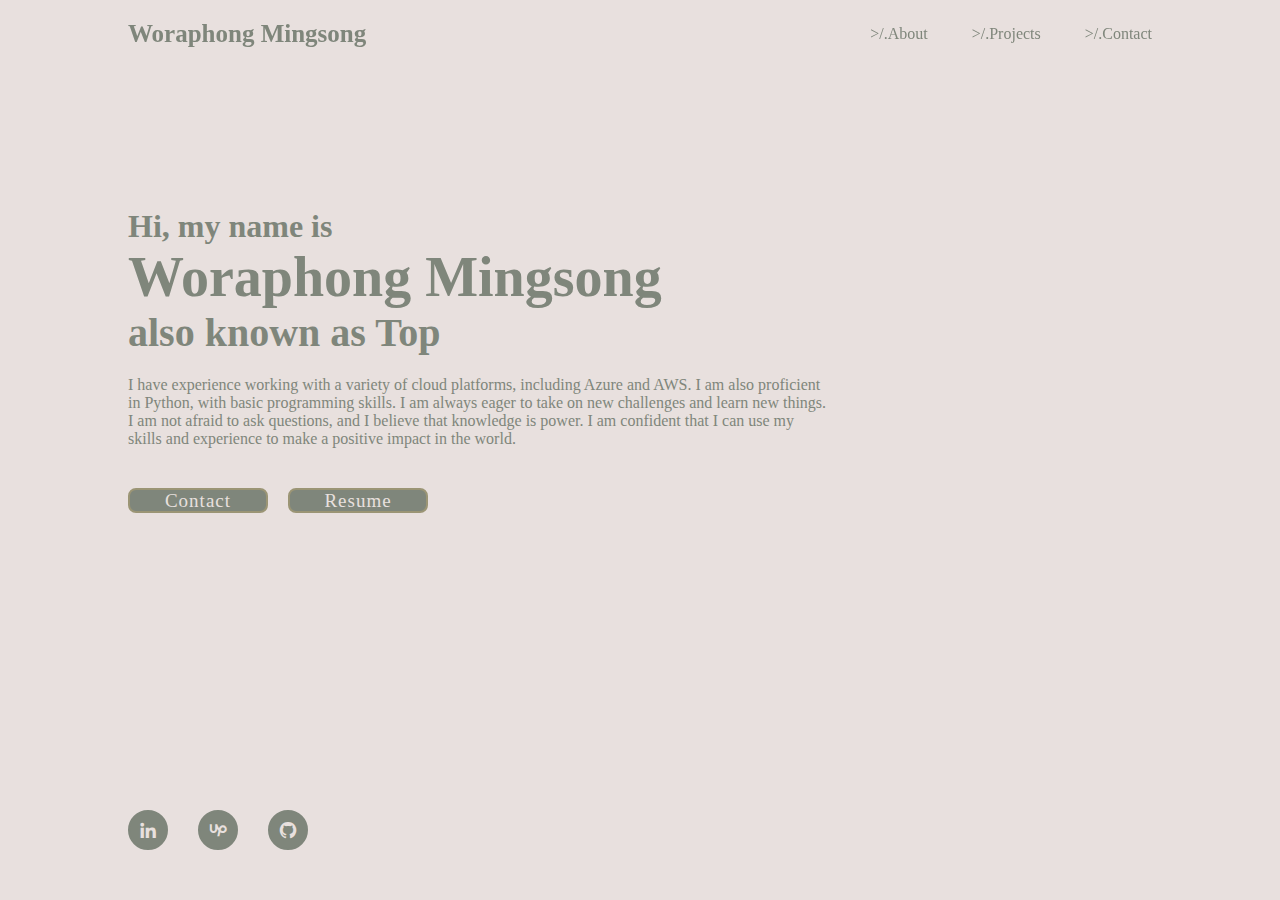
==== index.html @ 11c42193 "v0.1 upload html/css/js for the website baseline" ====
<!DOCTYPE html>


<html lang="en">
  
  <head>
    <meta charset="utf-8">
    <meta http-equiv="X-UA-Compatible" content="IE=edge">
    <meta name="viewpoint" content="width=device-width, initial-scale=1.0">
    <title>Home | Wmingsong </title>
    <link rel="stylesheet" href="./style.css">
    <script src="index.js"></script>
    <link href='https://unpkg.com/boxicons@2.1.4/css/boxicons.min.css' rel='stylesheet'>
  </head>
  
  <body>
    <header class="header">
      <a href="index.html" class="logo">Woraphong Mingsong</a>

      <nav class="navbar">
          <a href="#About" >>/.About</a>
          <a href="#Projects" >>/.Projects</a></li>
          <a href="#Contact" >>/.Contact</a></li>
      </nav>
    
    </header>
    <section class="home">
      <div class="home-content">
        <h3>Hi, my name is</h3>
        <h1>Woraphong Mingsong</h1>
        <h2>also known as Top</h2>
        <p>I have experience working with a variety of cloud platforms, 
          including Azure and AWS. I am also proficient in Python, with basic programming skills. 
          I am always eager to take on new challenges and learn new things. 
          I am not afraid to ask questions, and I believe that knowledge is power. 
          I am confident that I can use my skills and experience to make a positive impact in the world. </p>   
        
          <div class="btn-box">
          <a href="#">Contact</a>
          <a id="resume" href="./Woraphong_Mingsong_Resume.pdf" target="_blank" download>Resume</a>
          </div>

            <div class="home-social">
              <a href="https://www.linkedin.com/in/woraphong-mingsong/"><i class='bx bxl-linkedin' ></i></i></a>
              <a href="https://www.upwork.com/freelancers/~01409d616c58839f75"><i class='bx bxl-upwork' ></i></a>
              <a href="https://github.com/Ricesucooker"><i class='bx bxl-github'></i></a>
            </div>
      </div>

    </section>
  </body>
</html>
---- style.css ----
*{
    margin: 0;
    padding: 0;
    box-sizing: border-box;
    overflow: anywhere;
    
}
body{
    background: #e8e0de;
    color: #7f867b;
}

.header{
    position: fixed;
    top: 0;
    left: 0;
    width: 100%;
    padding: 20px 10%;
    background-color: transparent;
    display:  flex;
    justify-content: space-between;
    align-items: center;
    z-index: 100%;
}

.logo{
    font-size: 25px;
    color: #7f867b;
    text-decoration: none;
    font-weight: 600;
}

.navbar a {
    font-size: 16px;
    color: #7f867b;
    text-decoration: none;
    font-weight: 500;
    margin-left: 40px;
    transition: .3s;
}

.navbar a:hover {
    color: #2c2c2a;
}

.home {
    height: 80vh;
    display: flex;
    align-items: center;
    padding: 0 10%;
}

.home-content {
    max-width: 700px;
}

.home-content h1 {
    font-size: 56px;
    font-weight: 700;

}

.home-content h2 {
    font-size: 40px;
    font-weight: 700;
}

.home-content h3 {
    font-size: 32px;
    font-weight: 700;
}

.home-content p {
    font-size: 16px;
    margin:  20px 0 40px;

}

.home-content .btn-box {
    display: flex;
    justify-content: space-between;
    width: 300px;   
    height: 25px;

}

.btn-box a {
    position: relative;
    display: inline-flex;
    justify-content: center;
    align-content: center;
    width: 140px;
    height: 100%;
    background: #7f867b;
    border: 2px solid #9b9575;
    border-radius: 8px;
    font-size: 19px;
    text-decoration: none;
    font-weight: 400;
    letter-spacing: 1px;
    color: #e8e0de;
    z-index: 1;
    overflow: hidden;
    transition: .8s;
}
.btn-box a:nth-child(4){
    background: transparent;
    color: #7f867b;
}
.btn-box a:hover{
    color: #7f867b;

}

.btn-box a:before {
    background: #7f867b;
}

.btn-box a::before{
    content: '';
    position: absolute;
    top: 0;
    left: 0;
    width: 0;
    height: 100%;
    background: #e8e0de;
    z-index: -1;
    transition: .8s;
}

.btn-box a:hover::before{
    width: 100%;
}

.home-social {
    background-color: #e8e0de;
    position: absolute;
    display: inline-flex;
    bottom: 50px;
    width: 180px;
    justify-content: space-between;

}
.home-social a {
    display: inline-flex;
    justify-content: center;
    align-items: center;
    width: 40px;
    height: 40px;
    background: #7f867b;
    border: 2px solid #7f867b;
    border-radius: 50%;
    font-size: 20px;
    color: #e8e0de;
    text-decoration: none;
    transition: .8s;

}

.home-social a:nth-child(6){
    color: #7f867b;
}

.home-social a:hover{
    color: #7f867b;
    background-color: #E3e4e0;
}

.home-social a:hover::before{
    color:#7f867b;
}

.home-social a:hover::before{
    content: '';
    position: absolute;
    top: 0;
    left: 0;
    width: 0;
    height: 100%;
    background: #e8e0de;
    transition: .8s;
}
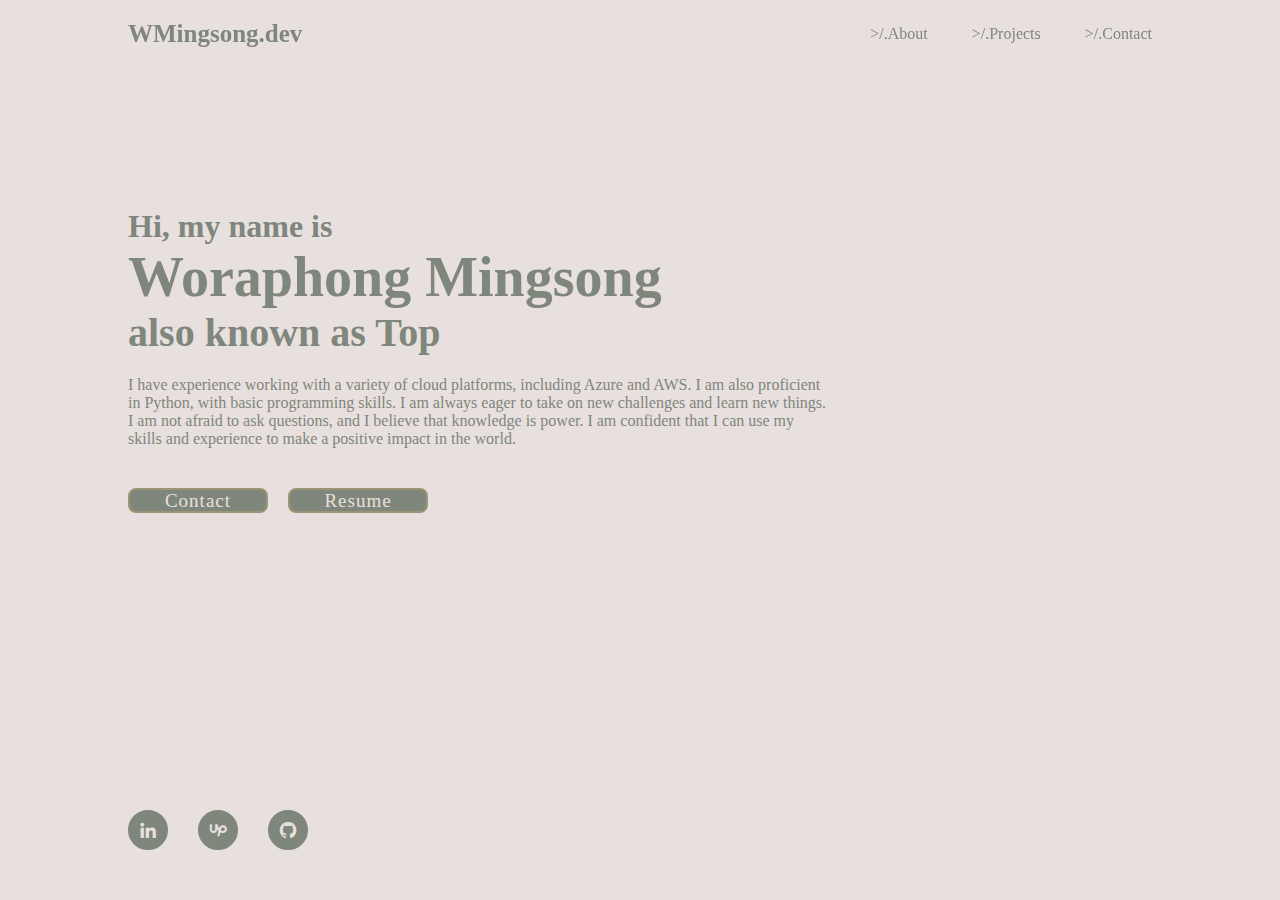
==== commit df0270f0: "Logo update" ====
--- a/index.html
+++ b/index.html
@@ -1,52 +1,52 @@
-<!DOCTYPE html>
-
-
-<html lang="en">
-  
-  <head>
-    <meta charset="utf-8">
-    <meta http-equiv="X-UA-Compatible" content="IE=edge">
-    <meta name="viewpoint" content="width=device-width, initial-scale=1.0">
-    <title>Home | Wmingsong </title>
-    <link rel="stylesheet" href="./style.css">
-    <script src="index.js"></script>
-    <link href='https://unpkg.com/boxicons@2.1.4/css/boxicons.min.css' rel='stylesheet'>
-  </head>
-  
-  <body>
-    <header class="header">
-      <a href="index.html" class="logo">Woraphong Mingsong</a>
-
-      <nav class="navbar">
-          <a href="#About" >>/.About</a>
-          <a href="#Projects" >>/.Projects</a></li>
-          <a href="#Contact" >>/.Contact</a></li>
-      </nav>
-    
-    </header>
-    <section class="home">
-      <div class="home-content">
-        <h3>Hi, my name is</h3>
-        <h1>Woraphong Mingsong</h1>
-        <h2>also known as Top</h2>
-        <p>I have experience working with a variety of cloud platforms, 
-          including Azure and AWS. I am also proficient in Python, with basic programming skills. 
-          I am always eager to take on new challenges and learn new things. 
-          I am not afraid to ask questions, and I believe that knowledge is power. 
-          I am confident that I can use my skills and experience to make a positive impact in the world. </p>   
-        
-          <div class="btn-box">
-          <a href="#">Contact</a>
-          <a id="resume" href="./Woraphong_Mingsong_Resume.pdf" target="_blank" download>Resume</a>
-          </div>
-
-            <div class="home-social">
-              <a href="https://www.linkedin.com/in/woraphong-mingsong/"><i class='bx bxl-linkedin' ></i></i></a>
-              <a href="https://www.upwork.com/freelancers/~01409d616c58839f75"><i class='bx bxl-upwork' ></i></a>
-              <a href="https://github.com/Ricesucooker"><i class='bx bxl-github'></i></a>
-            </div>
-      </div>
-
-    </section>
-  </body>
+<!DOCTYPE html>
+
+
+<html lang="en">
+  
+  <head>
+    <meta charset="utf-8">
+    <meta http-equiv="X-UA-Compatible" content="IE=edge">
+    <meta name="viewpoint" content="width=device-width, initial-scale=1.0">
+    <title>Home | Wmingsong </title>
+    <link rel="stylesheet" href="./style.css">
+    <script src="index.js"></script>
+    <link href='https://unpkg.com/boxicons@2.1.4/css/boxicons.min.css' rel='stylesheet'>
+  </head>
+  
+  <body>
+    <header class="header">
+      <a href="./index.html" class="logo">WMingsong.dev</a>
+
+      <nav class="navbar">
+            <a href="./about.html" >>/.About</a>
+            <a href="./project.html" >>/.Projects</a>
+            <a href="./contact.html" >>/.Contact</a>
+      </nav>
+    
+    </header>
+    <section class="home">
+      <div class="home-content">
+        <h3>Hi, my name is</h3>
+        <h1>Woraphong Mingsong</h1>
+        <h2>also known as Top</h2>
+        <p>I have experience working with a variety of cloud platforms, 
+          including Azure and AWS. I am also proficient in Python, with basic programming skills. 
+          I am always eager to take on new challenges and learn new things. 
+          I am not afraid to ask questions, and I believe that knowledge is power. 
+          I am confident that I can use my skills and experience to make a positive impact in the world. </p>   
+        
+          <div class="btn-box">
+          <a href="#">Contact</a>
+          <a id="resume" href="./Woraphong_Mingsong_Resume.pdf" target="_blank" download>Resume</a>
+          </div>
+
+            <div class="home-social">
+              <a href="https://www.linkedin.com/in/woraphong-mingsong/"><i class='bx bxl-linkedin' ></i></i></a>
+              <a href="https://www.upwork.com/freelancers/~01409d616c58839f75"><i class='bx bxl-upwork' ></i></a>
+              <a href="https://github.com/Ricesucooker"><i class='bx bxl-github'></i></a>
+            </div>
+      </div>
+
+    </section>
+  </body>
 </html>--- a/style.css
+++ b/style.css
@@ -1,182 +1,216 @@
-*{
-    margin: 0;
-    padding: 0;
-    box-sizing: border-box;
-    overflow: anywhere;
-    
-}
-body{
-    background: #e8e0de;
-    color: #7f867b;
-}
-
-.header{
-    position: fixed;
-    top: 0;
-    left: 0;
-    width: 100%;
-    padding: 20px 10%;
-    background-color: transparent;
-    display:  flex;
-    justify-content: space-between;
-    align-items: center;
-    z-index: 100%;
-}
-
-.logo{
-    font-size: 25px;
-    color: #7f867b;
-    text-decoration: none;
-    font-weight: 600;
-}
-
-.navbar a {
-    font-size: 16px;
-    color: #7f867b;
-    text-decoration: none;
-    font-weight: 500;
-    margin-left: 40px;
-    transition: .3s;
-}
-
-.navbar a:hover {
-    color: #2c2c2a;
-}
-
-.home {
-    height: 80vh;
-    display: flex;
-    align-items: center;
-    padding: 0 10%;
-}
-
-.home-content {
-    max-width: 700px;
-}
-
-.home-content h1 {
-    font-size: 56px;
-    font-weight: 700;
-
-}
-
-.home-content h2 {
-    font-size: 40px;
-    font-weight: 700;
-}
-
-.home-content h3 {
-    font-size: 32px;
-    font-weight: 700;
-}
-
-.home-content p {
-    font-size: 16px;
-    margin:  20px 0 40px;
-
-}
-
-.home-content .btn-box {
-    display: flex;
-    justify-content: space-between;
-    width: 300px;   
-    height: 25px;
-
-}
-
-.btn-box a {
-    position: relative;
-    display: inline-flex;
-    justify-content: center;
-    align-content: center;
-    width: 140px;
-    height: 100%;
-    background: #7f867b;
-    border: 2px solid #9b9575;
-    border-radius: 8px;
-    font-size: 19px;
-    text-decoration: none;
-    font-weight: 400;
-    letter-spacing: 1px;
-    color: #e8e0de;
-    z-index: 1;
-    overflow: hidden;
-    transition: .8s;
-}
-.btn-box a:nth-child(4){
-    background: transparent;
-    color: #7f867b;
-}
-.btn-box a:hover{
-    color: #7f867b;
-
-}
-
-.btn-box a:before {
-    background: #7f867b;
-}
-
-.btn-box a::before{
-    content: '';
-    position: absolute;
-    top: 0;
-    left: 0;
-    width: 0;
-    height: 100%;
-    background: #e8e0de;
-    z-index: -1;
-    transition: .8s;
-}
-
-.btn-box a:hover::before{
-    width: 100%;
-}
-
-.home-social {
-    background-color: #e8e0de;
-    position: absolute;
-    display: inline-flex;
-    bottom: 50px;
-    width: 180px;
-    justify-content: space-between;
-
-}
-.home-social a {
-    display: inline-flex;
-    justify-content: center;
-    align-items: center;
-    width: 40px;
-    height: 40px;
-    background: #7f867b;
-    border: 2px solid #7f867b;
-    border-radius: 50%;
-    font-size: 20px;
-    color: #e8e0de;
-    text-decoration: none;
-    transition: .8s;
-
-}
-
-.home-social a:nth-child(6){
-    color: #7f867b;
-}
-
-.home-social a:hover{
-    color: #7f867b;
-    background-color: #E3e4e0;
-}
-
-.home-social a:hover::before{
-    color:#7f867b;
-}
-
-.home-social a:hover::before{
-    content: '';
-    position: absolute;
-    top: 0;
-    left: 0;
-    width: 0;
-    height: 100%;
-    background: #e8e0de;
-    transition: .8s;
-}
+*{
+    margin: 0;
+    padding: 0;
+    box-sizing: border-box;
+    overflow: anywhere;
+    
+}
+body{
+    background: #e8e0de;
+    color: #7f867b;
+}
+
+.header{
+    position: fixed;
+    top: 0;
+    left: 0;
+    width: 100%;
+    padding: 20px 10%;
+    background-color: transparent;
+    display:  flex;
+    justify-content: space-between;
+    align-items: center;
+    z-index: 100%;
+}
+
+.logo{
+    font-size: 25px;
+    color: #7f867b;
+    text-decoration: none;
+    font-weight: 600;
+}
+
+.navbar a {
+    font-size: 16px;
+    color: #7f867b;
+    text-decoration: none;
+    font-weight: 500;
+    margin-left: 40px;
+    transition: .3s;
+}
+
+.navbar a:hover {
+    color: #2c2c2a;
+}
+
+.home {
+    height: 80vh;
+    display: flex;
+    align-items: center;
+    padding: 0 10%;
+}
+
+
+/*index.html */
+
+.home-content {
+    max-width: 700px;
+}
+
+.home-content h1 {
+    font-size: 56px;
+    font-weight: 700;
+
+}
+
+.home-content h2 {
+    font-size: 40px;
+    font-weight: 700;
+}
+
+.home-content h3 {
+    font-size: 32px;
+    font-weight: 700;
+}
+
+.home-content p {
+    font-size: 16px;
+    margin:  20px 0 40px;
+
+}
+
+.home-content .btn-box {
+    display: flex;
+    justify-content: space-between;
+    width: 300px;   
+    height: 25px;
+
+}
+
+.btn-box a {
+    position: relative;
+    display: inline-flex;
+    justify-content: center;
+    align-content: center;
+    width: 140px;
+    height: 100%;
+    background: #7f867b;
+    border: 2px solid #9b9575;
+    border-radius: 8px;
+    font-size: 19px;
+    text-decoration: none;
+    font-weight: 400;
+    letter-spacing: 1px;
+    color: #e8e0de;
+    z-index: 1;
+    overflow: hidden;
+    transition: .8s;
+}
+.btn-box a:nth-child(4){
+    background: transparent;
+    color: #7f867b;
+}
+.btn-box a:hover{
+    color: #7f867b;
+
+}
+
+.btn-box a:before {
+    background: #7f867b;
+}
+
+.btn-box a::before{
+    content: '';
+    position: absolute;
+    top: 0;
+    left: 0;
+    width: 0;
+    height: 100%;
+    background: #e8e0de;
+    z-index: -1;
+    transition: .8s;
+}
+
+.btn-box a:hover::before{
+    width: 100%;
+}
+
+.home-social {
+    background-color: #e8e0de;
+    position: absolute;
+    display: inline-flex;
+    bottom: 50px;
+    width: 180px;
+    justify-content: space-between;
+
+}
+.home-social a {
+    display: inline-flex;
+    justify-content: center;
+    align-items: center;
+    width: 40px;
+    height: 40px;
+    background: #7f867b;
+    border: 2px solid #7f867b;
+    border-radius: 50%;
+    font-size: 20px;
+    color: #e8e0de;
+    text-decoration: none;
+    transition: .8s;
+
+}
+
+.home-social a:nth-child(6){
+    color: #7f867b;
+}
+
+.home-social a:hover{
+    color: #7f867b;
+    background-color: #E3e4e0;
+}
+
+.home-social a:hover::before{
+    color:#7f867b;
+}
+
+.home-social a:hover::before{
+    content: '';
+    position: absolute;
+    top: 0;
+    left: 0;
+    width: 0;
+    height: 100%;
+    background: #e8e0de;
+    transition: .8s;
+}
+
+
+
+/* Contact.html */
+
+#e-form{
+
+    font-size: 1rem;
+    font-weight: 400;
+    color: #000000;
+    text-align: left;
+
+    input[type=text], select, textarea {
+    width: 100%;
+    padding: 12px;
+    border: 1px solid #ccc;
+    border-radius: 4px;
+    box-sizing: border-box;
+    margin-top: 6px;
+    margin-bottom: 16px;
+    resize: vertical;
+  }
+  
+  input[type=submit] {
+    background-color: #5DADE2;
+    color: white;
+    padding: 12px 20px;
+    border: none;
+    border-radius: 4px;
+  }
+}